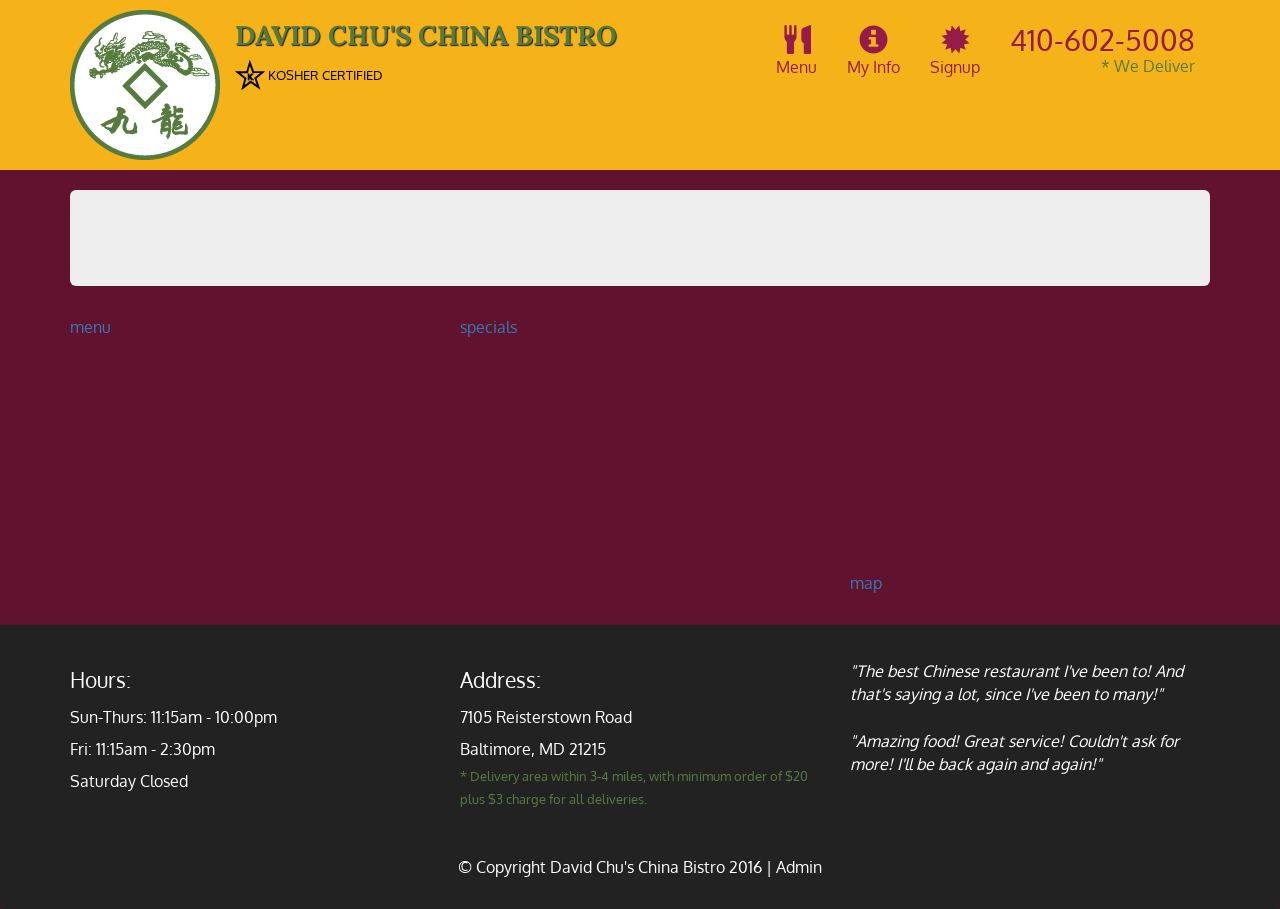
==== Module5/index.html @ c130595d "deploy assignments" ====
<!DOCTYPE html>
<html lang="en">
  <head>
    <meta charset="utf-8">
    <meta http-equiv="X-UA-Compatible" content="IE=edge">
    <meta name="viewport" content="width=device-width, initial-scale=1">
    <title>David Chu's China Bistro</title>
    <link href='https://fonts.googleapis.com/css?family=Oxygen:400,300,700' rel='stylesheet' type='text/css'>
    <link href='https://fonts.googleapis.com/css?family=Lora' rel='stylesheet' type='text/css'>
    <link rel="stylesheet" href="css/bootstrap.min.css">
    <link rel="stylesheet" href="css/restaurant.css">
    <link rel="stylesheet" href="css/common.css">
  </head>
  <body ng-app="restaurant" ng-strict-di>

    <!-- Fixed position loading indicator -->
    <loading class="loading-indicator"></loading>

    <header>
      <nav id="header-nav" class="navbar navbar-default">
        <div class="container">
          <div class="navbar-header">
            <a href="index.html" class="pull-left visible-md visible-lg">
              <div id="logo-img" alt="Logo image"></div>
            </a>

            <div class="navbar-brand">
              <a href="index.html"><h1>David Chu's China Bistro</h1></a>
              <p>
              <img src="images/star-k-logo.png" alt="Kosher certification">
              <span>Kosher Certified</span>
              </p>
            </div>

            <button id="navbarToggle" type="button" class="navbar-toggle collapsed" data-toggle="collapse" data-target="#collapsable-nav" aria-expanded="false">
              <span class="sr-only">Toggle navigation</span>
              <span class="icon-bar"></span>
              <span class="icon-bar"></span>
              <span class="icon-bar"></span>
            </button>
          </div>

          <div id="collapsable-nav" class="collapse navbar-collapse">
            <ul id="nav-list" class="nav navbar-nav navbar-right">
              <li id="navHomeButton" class="visible-xs">
                <a href="index.html">
                  <span class="glyphicon glyphicon-home"></span> Home</a>
              </li>
              <li id="navMenuButton" ui-sref-active="active">
                <a ui-sref="public.menu">
                  <span class="glyphicon glyphicon-cutlery"></span><br class="hidden-xs"> Menu</a>
              </li>
              <li ui-sref-active="active">
                <a ui-sref="public.info">
                  <span class="glyphicon glyphicon-info-sign"></span><br class="hidden-xs"> My Info</a>
              </li>
              <li ui-sref-active="active"> 
                <a ui-sref="public.signup">
                  <span class="glyphicon glyphicon-certificate"></span><br class="hidden-xs"> Signup</a>
              </li>
              <li id="phone" class="hidden-xs">
                <a href="tel:410-602-5008">
                  <span>410-602-5008</span></a><div>* We Deliver</div>
              </li>
            </ul><!-- #nav-list -->
          </div><!-- .collapse .navbar-collapse -->
        </div><!-- .container -->
      </nav><!-- #header-nav -->
    </header>

    <div id="call-btn" class="visible-xs">
      <a class="btn" href="tel:410-602-5008">
        <span class="glyphicon glyphicon-earphone"></span>
        410-602-5008
      </a>
    </div>
    <div id="xs-deliver" class="text-center visible-xs">* We Deliver</div>

    <ui-view>
      <div class="text-center initial-loading">
        <h2>Loading Site...</h2>
      </div>
    </ui-view>

    <footer class="panel-footer">
      <div class="container">
        <div class="row">
          <section id="hours" class="col-sm-4">
            <span>Hours:</span><br>
            Sun-Thurs: 11:15am - 10:00pm<br>
            Fri: 11:15am - 2:30pm<br>
            Saturday Closed
            <hr class="visible-xs">
          </section>
          <section id="address" class="col-sm-4">
            <span>Address:</span><br>
            7105 Reisterstown Road<br>
            Baltimore, MD 21215
            <p>* Delivery area within 3-4 miles, with minimum order of $20 plus $3 charge for all deliveries.</p>
            <hr class="visible-xs">
          </section>
          <section id="testimonials" class="col-sm-4">
            <p>"The best Chinese restaurant I've been to! And that's saying a lot, since I've been to many!"</p>
            <p>"Amazing food! Great service! Couldn't ask for more! I'll be back again and again!"</p>
          </section>
        </div>
        <div class="text-center">
          &copy; Copyright David Chu's China Bistro 2016 |
          <a ui-sref="admin.auth">Admin</a></div>
      </div>
    </footer>

    <!-- Libs -->
    <script src="lib/jquery-2.1.4.min.js"></script>
    <script src="lib/bootstrap.min.js"></script>
    <script src="lib/angular.min.js"></script>
    <script src="lib/angular-ui-router.min.js"></script>

    <!-- Main Restaurant Module -->
    <script src="src/restaurant.module.js"></script>

    <!-- Common Module -->
    <script src="src/common/common.module.js"></script>
    <script src="src/common/loading/loading.component.js"></script>
    <script src="src/common/loading/loading.interceptor.js"></script>
    <script src="src/common/menu.service.js"></script>

    <!-- Public Module -->
    <script src="src/public/public.module.js"></script>
    <script src="src/public/public.routes.js"></script>
    <script src="src/public/menu/menu.controller.js"></script>
    <script src="src/public/menu-category/menu-category.component.js"></script>
    <script src="src/public/menu-items/menu-items.controller.js"></script>
    <script src="src/public/menu-item/menu-item.component.js"></script>
    <script src="src/public/signup/signup.controller.js"></script>
    <script src="src/public/info/info.controller.js"></script>

    <!-- ADMIN SITE -->

    <!--Application files -->

  </body>

</html>
---- Module5/css/restaurant.css ----
body {
  font-size: 16px;
  color: #fff;
  background-color: #61122f;
  font-family: 'Oxygen', sans-serif;
}

.initial-loading {
  margin-top: 60px;
}

/** HEADER **/
#header-nav {
  background-color: #f6b319;
  border-radius: 0;
  border: 0;
}

#logo-img {
  background: url('../images/restaurant-logo_large.png') no-repeat;
  width: 150px;
  height: 150px;
  margin: 10px 15px 10px 0;
}

.navbar-brand {
  padding-top: 25px;
}
.navbar-brand h1 { /* Restaurant name */
  font-family: 'Lora', serif;
  color: #557c3e;
  font-size: 1.5em;
  text-transform: uppercase;
  font-weight: bold;
  text-shadow: 1px 1px 1px #222;
  margin-top: 0;
  margin-bottom: 0;
  line-height: .75;
}
.navbar-brand a:hover, .navbar-brand a:focus {
  text-decoration: none;
}
.navbar-brand p { /* Kosher cert */
  color: #000;
  text-transform: uppercase;
  font-size: .7em;
  margin-top: 15px;
}
.navbar-brand p span { /* Star-K */
  vertical-align: middle;
}

#nav-list {
  margin-top: 10px;
}
#nav-list a {
  color: #951C49;
  text-align: center;
}
#nav-list a:hover {
  background: #E7E7E7;
}
#nav-list a span {
  font-size: 1.8em;
}

#phone {
  margin-top: 5px;
}
#phone a { /* Phone number */
  text-align: right;
  padding-bottom: 0;
}
#phone div { /* We Deliver */
  color: #557c3e;
  text-align: right;
  padding-right: 15px;
}

.navbar-header button.navbar-toggle, .navbar-header .icon-bar {
  border: 1px solid #61122f;
}
.navbar-header button.navbar-toggle {
  clear: both;
  margin-top: -30px;
}
/* END HEADER */

/* FOOTER */
.panel-footer {
  margin-top: 30px;
  padding-top: 35px;
  padding-bottom: 30px;
  background-color: #222;
  border-top: 0;
}
.panel-footer div.row {
  margin-bottom: 35px;
}
#hours, #address {
  line-height: 2;
}
#hours > span, #address > span {
  font-size: 1.3em;
}
#address p {
  color: #557c3e;
  font-size: .8em;
  line-height: 1.8;
}
#testimonials {
  font-style: italic;
}
#testimonials p:nth-child(2) {
  margin-top: 25px;
}
a[ui-sref="admin.auth"] {
  color: #fff;
}
/* END FOOTER */

/********** Medium devices only **********/
@media (min-width: 992px) and (max-width: 1199px) {
  /* Header */
  #logo-img {
    background: url('../images/restaurant-logo_medium.png') no-repeat;
    width: 100px;
    height: 100px;
    margin: 5px 5px 5px 0;
  }
  /* End Header */
}


/********** Extra small devices only **********/
@media (max-width: 767px) {
  /* Header */
  .navbar-brand {
    padding-top: 10px;
    height: 80px;
  }
  .navbar-brand h1 { /* Restaurant name */
    padding-top: 10px;
    font-size: 5vw; /* 1vw = 1% of viewport width */
  }
  .navbar-brand p { /* Kosher cert */
    font-size: .6em;
    margin-top: 12px;
  }
  .navbar-brand p img { /* Star-K */
    height: 20px;
  }

  #collapsable-nav a { /* Collapsed nav menu text */
    font-size: 1.2em;
  }
  #collapsable-nav a span { /* Collapsed nav menu glyph */
    font-size: 1em;
    margin-right: 5px;
  }

  #call-btn > a {
    font-size: 1.5em;
    display: block;
    margin: 0 20px;
    padding: 10px;
    border: 2px solid #fff;
    background-color: #f6b319;
    color: #951c49;
  }
  #xs-deliver {
    margin-top: 5px;
    font-size: .7em;
    letter-spacing: .1em;
    text-transform: uppercase;
  }
  /* End Header */

  /* Footer */
  .panel-footer section {
    margin-bottom: 30px;
    text-align: center;
  }
  .panel-footer section:nth-child(3) {
    margin-bottom: 0; /* margin already exists on the whole row */
  }
  .panel-footer section hr {
    width: 50%;
  }
  /* End Footer */
}


/********** Super extra small devices Only :-) (e.g., iPhone 4) **********/
@media (max-width: 479px) {
  /* Header */
  .navbar-brand h1 { /* Restaurant name */
    padding-top: 5px;
    font-size: 6vw;
  }
  /* End Header */
}
---- Module5/css/common.css ----
.loading-indicator {
    display: block;
    width: 70px;
    position: fixed;
    left: 0;
    right: 0;
    margin: 0 auto;
    top: 40%;
    z-index: 100;
    background-color: #FFF;
}

.loading-indicator img {
    width: 70px;
    background-color: #FFF;
}

.ui-view-placeholder {
    margin-top: 60px;
}
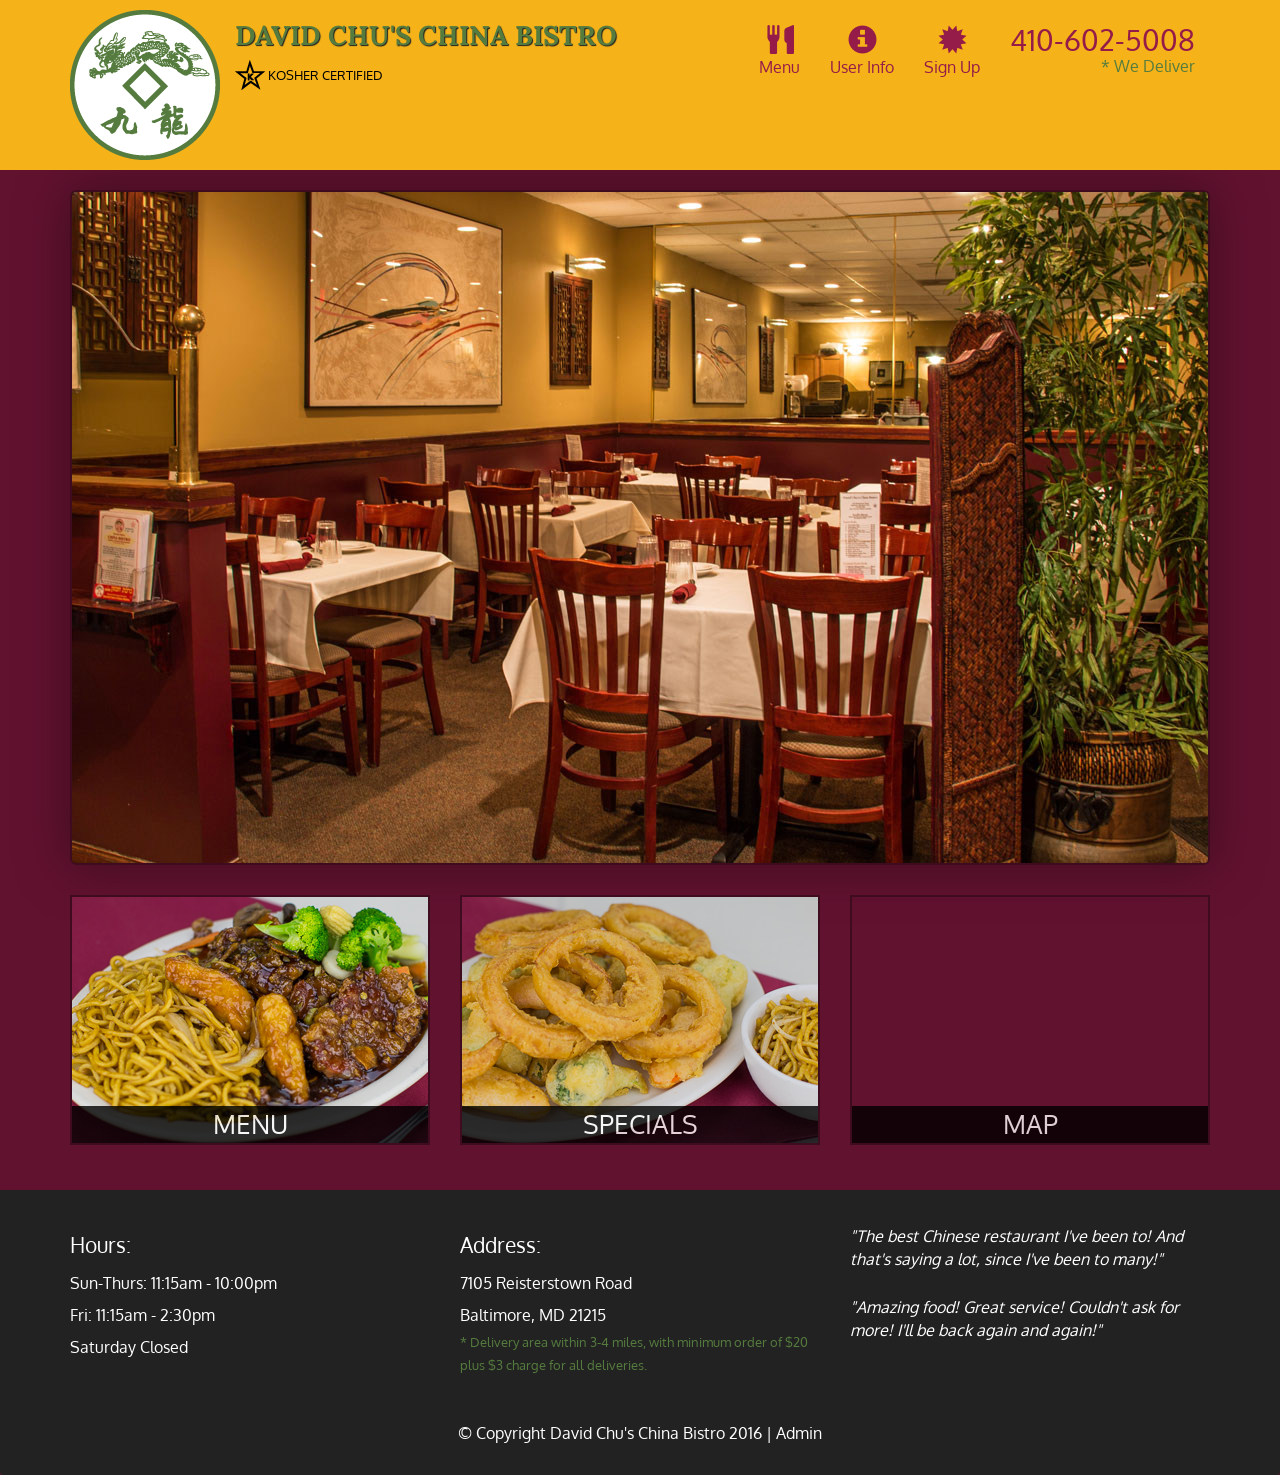
==== commit a9b1c6de: "Add new files in Module5" ====
--- a/Module5/index.html
+++ b/Module5/index.html
@@ -50,13 +50,13 @@
                 <a ui-sref="public.menu">
                   <span class="glyphicon glyphicon-cutlery"></span><br class="hidden-xs"> Menu</a>
               </li>
-              <li ui-sref-active="active">
-                <a ui-sref="public.info">
-                  <span class="glyphicon glyphicon-info-sign"></span><br class="hidden-xs"> My Info</a>
+              <li>
+                <a ui-sref="public.menuInfo">
+                  <span class="glyphicon glyphicon-info-sign"></span><br class="hidden-xs">User Info</a>
               </li>
-              <li ui-sref-active="active"> 
-                <a ui-sref="public.signup">
-                  <span class="glyphicon glyphicon-certificate"></span><br class="hidden-xs"> Signup</a>
+              <li>
+                <a ui-sref="public.menuSignUp">
+                  <span class="glyphicon glyphicon-certificate"></span><br class="hidden-xs">Sign Up</a>
               </li>
               <li id="phone" class="hidden-xs">
                 <a href="tel:410-602-5008">
@@ -132,8 +132,9 @@
     <script src="src/public/menu-category/menu-category.component.js"></script>
     <script src="src/public/menu-items/menu-items.controller.js"></script>
     <script src="src/public/menu-item/menu-item.component.js"></script>
-    <script src="src/public/signup/signup.controller.js"></script>
-    <script src="src/public/info/info.controller.js"></script>
+      <!--Assignment additions-->
+    <script src="src/public/menu-info/info.controller.js"></script>
+    <script src="src/public/menu-signUp/signUp.controller.js"></script>
 
     <!-- ADMIN SITE -->
 
